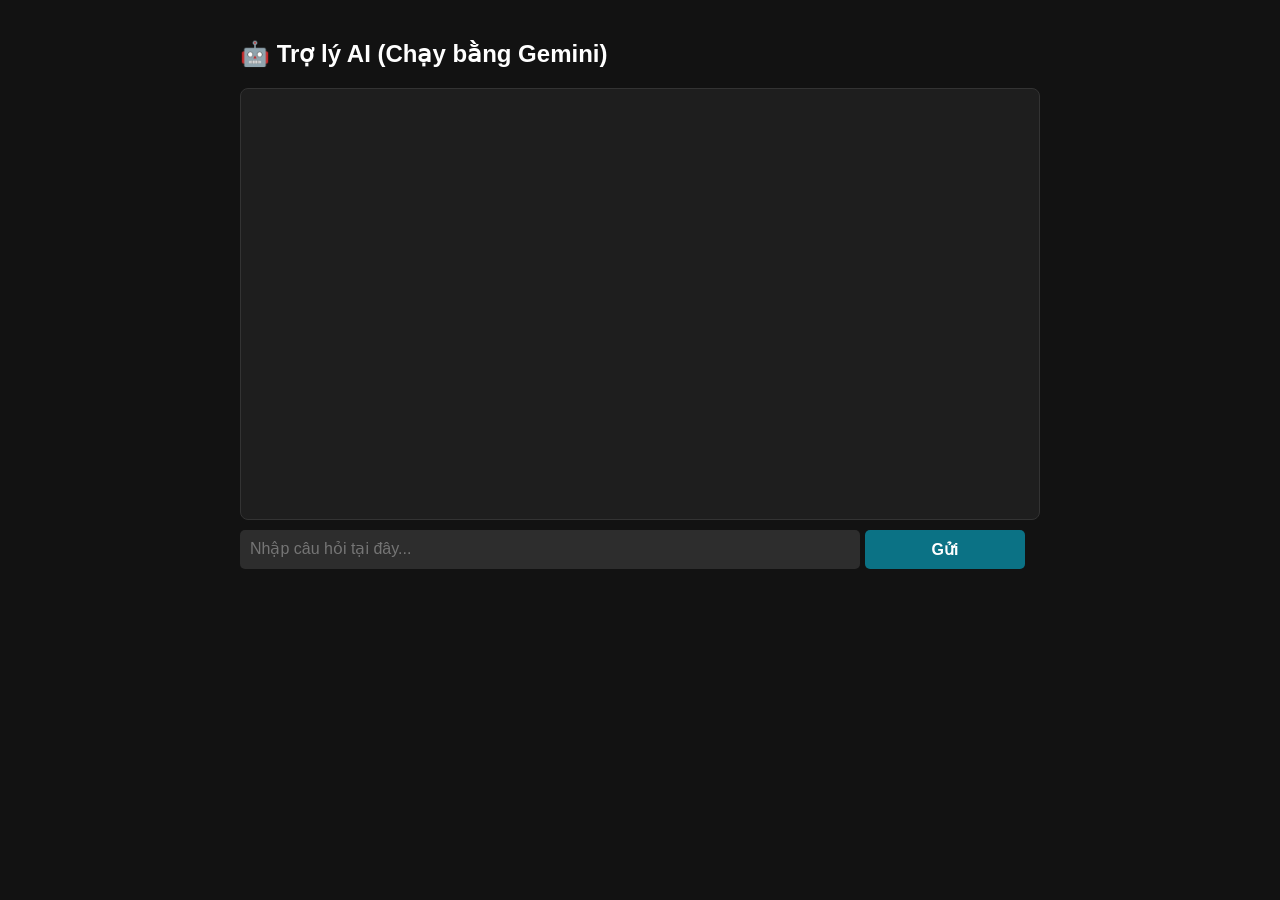
==== index.html @ d6f74a4e "Create index.html" ====
<!DOCTYPE html>
<html lang="vi">
<head>
    <meta charset="UTF-8">
    <meta name="viewport" content="width=device-width, initial-scale=1.0">
    <title>AI Chatbot Cá Nhân</title>
    <style>
        body { font-family: Arial; padding: 20px; background: #121212; color: #fff; max-width: 800px; margin: auto; }
        #chatbox { height: 400px; border: 1px solid #333; padding: 15px; overflow-y: auto; background: #1e1e1e; border-radius: 8px; margin-bottom: 10px; }
        .user-msg { color: #4dabf7; margin-bottom: 10px; }
        .ai-msg { color: #69db7c; margin-bottom: 15px; border-bottom: 1px solid #333; padding-bottom: 10px; }
        input, button { padding: 10px; border-radius: 5px; border: none; font-size: 16px; }
        input { width: 75%; background: #2d2d2d; color: white; margin-right: 5px; }
        button { background: #0b7285; color: white; cursor: pointer; font-weight: bold; width: 20%; }
        button:hover { background: #1098ad; }
    </style>
</head>
<body>
    <h2>🤖 Trợ lý AI (Chạy bằng Gemini)</h2>
    <div id="chatbox"></div>
    <div style="display: flex;">
        <input type="text" id="userInput" placeholder="Nhập câu hỏi tại đây...">
        <button onclick="askAI()" id="sendBtn">Gửi</button>
    </div>

    <script>
        async function askAI() {
            const input = document.getElementById("userInput");
            const chatbox = document.getElementById("chatbox");
            const btn = document.getElementById("sendBtn");

            if(!input.value.trim()) return;

            // In câu hỏi của bạn ra
            chatbox.innerHTML += `<div class="user-msg"><b>Bạn:</b> ${input.value}</div>`;
            const question = input.value;
            input.value = "";
            btn.innerText = "Đang gõ...";
            btn.disabled = true;

            try {
                // Gọi API ngầm qua server Netlify (Bảo mật 100%)
                const response = await fetch("/.netlify/functions/chat", {
                    method: "POST",
                    body: JSON.stringify({ message: question })
                });
                const data = await response.json();
                
                // In câu trả lời của AI ra
                // Lệnh replace giúp đổi dấu xuống dòng của AI thành thẻ <br> của HTML
                chatbox.innerHTML += `<div class="ai-msg"><b>AI:</b><br>${data.reply.replace(/\n/g, '<br>')}</div>`;
            } catch (error) {
                chatbox.innerHTML += `<div class="ai-msg" style="color:red;">Lỗi mạng hoặc Backend!</div>`;
            }
            
            chatbox.scrollTop = chatbox.scrollHeight;
            btn.innerText = "Gửi";
            btn.disabled = false;
        }
        
        document.getElementById("userInput").addEventListener("keypress", function(e) {
            if (e.key === "Enter") askAI();
        });
    </script>
</body>
</html>
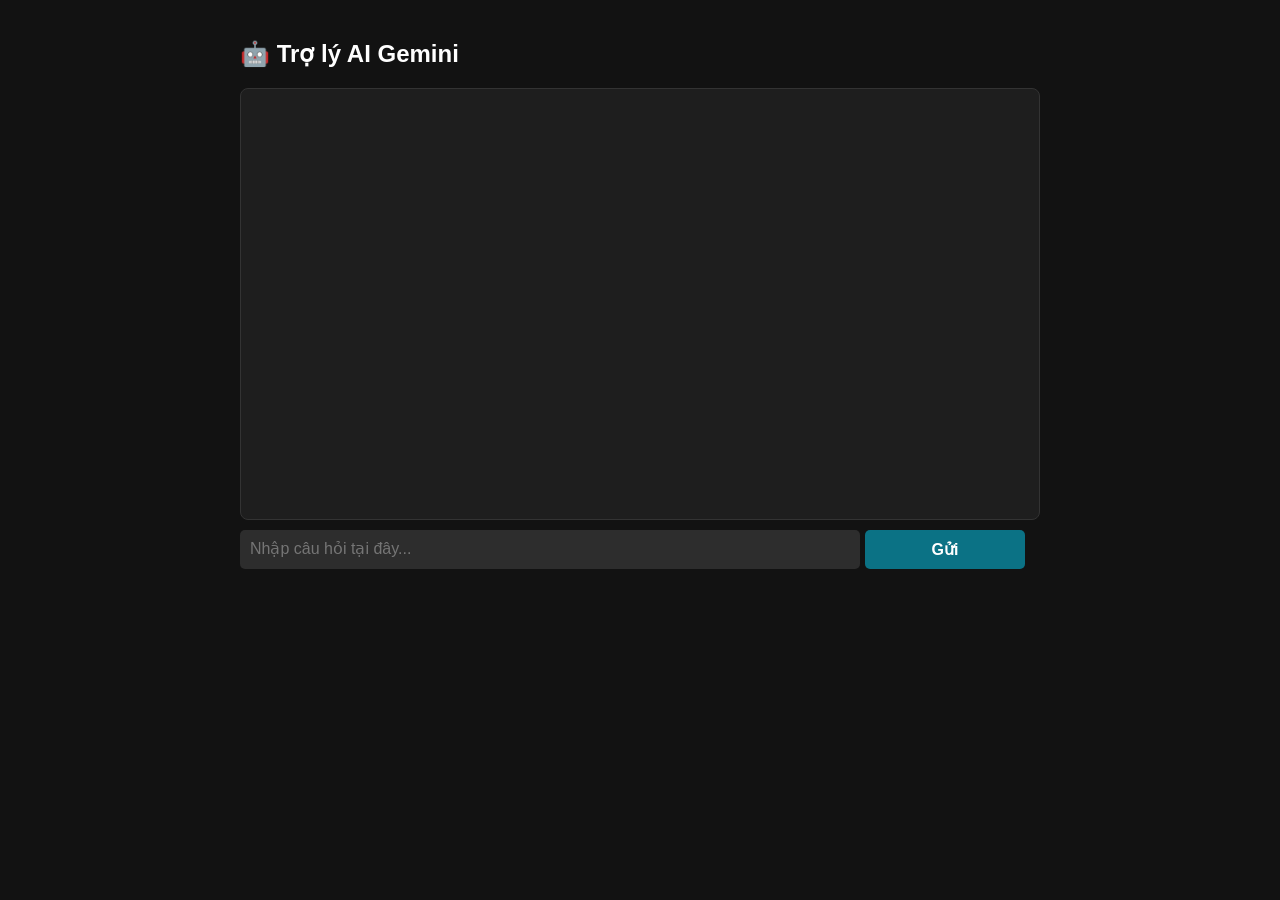
==== commit 8a049dc2: "Update index.html" ====
--- a/index.html
+++ b/index.html
@@ -16,7 +16,7 @@
     </style>
 </head>
 <body>
-    <h2>🤖 Trợ lý AI (Chạy bằng Gemini)</h2>
+    <h2>🤖 Trợ lý AI Gemini</h2>
     <div id="chatbox"></div>
     <div style="display: flex;">
         <input type="text" id="userInput" placeholder="Nhập câu hỏi tại đây...">
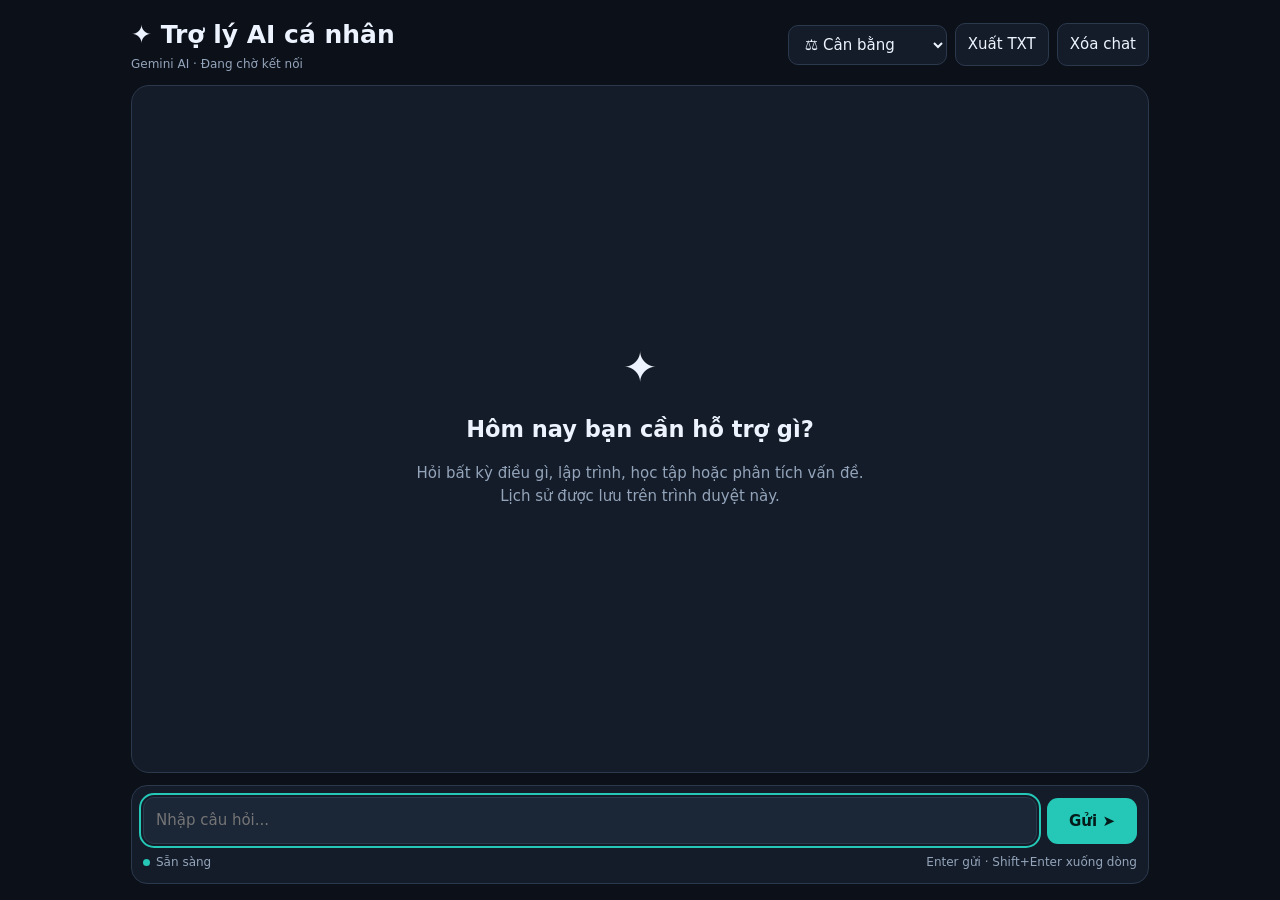
==== commit 62f4b9eb: "Update index.html" ====
--- a/index.html
+++ b/index.html
@@ -1,66 +1,674 @@
+
 <!DOCTYPE html>
 <html lang="vi">
 <head>
-    <meta charset="UTF-8">
-    <meta name="viewport" content="width=device-width, initial-scale=1.0">
-    <title>AI Chatbot Cá Nhân</title>
-    <style>
-        body { font-family: Arial; padding: 20px; background: #121212; color: #fff; max-width: 800px; margin: auto; }
-        #chatbox { height: 400px; border: 1px solid #333; padding: 15px; overflow-y: auto; background: #1e1e1e; border-radius: 8px; margin-bottom: 10px; }
-        .user-msg { color: #4dabf7; margin-bottom: 10px; }
-        .ai-msg { color: #69db7c; margin-bottom: 15px; border-bottom: 1px solid #333; padding-bottom: 10px; }
-        input, button { padding: 10px; border-radius: 5px; border: none; font-size: 16px; }
-        input { width: 75%; background: #2d2d2d; color: white; margin-right: 5px; }
-        button { background: #0b7285; color: white; cursor: pointer; font-weight: bold; width: 20%; }
-        button:hover { background: #1098ad; }
-    </style>
+  <meta charset="UTF-8">
+  <meta name="viewport" content="width=device-width, initial-scale=1">
+  <meta name="theme-color" content="#0b1019">
+  <title>Trợ lý AI cá nhân</title>
+  <style>
+    :root {
+      color-scheme: dark;
+      --bg: #0b1019;
+      --panel: #141c29;
+      --panel-2: #1b2637;
+      --border: #2b394d;
+      --text: #edf4ff;
+      --muted: #94a5bb;
+      --accent: #25c7b6;
+      --accent-dark: #103c3a;
+      --danger: #ff818a;
+    }
+
+    * { box-sizing: border-box; }
+
+    body {
+      margin: 0;
+      background: var(--bg);
+      color: var(--text);
+      font: 15px/1.55 system-ui, Arial, sans-serif;
+    }
+
+    button, select, textarea {
+      font: inherit;
+    }
+
+    button { cursor: pointer; }
+
+    button:disabled {
+      opacity: .5;
+      cursor: not-allowed;
+    }
+
+    button:focus-visible,
+    select:focus-visible,
+    textarea:focus-visible {
+      outline: 2px solid var(--accent);
+      outline-offset: 2px;
+    }
+
+    .app {
+      max-width: 1050px;
+      height: 100dvh;
+      min-height: 400px;
+      margin: auto;
+      display: flex;
+      flex-direction: column;
+      padding: 16px;
+      gap: 12px;
+    }
+
+    .header {
+      display: flex;
+      justify-content: space-between;
+      align-items: center;
+      flex-wrap: wrap;
+      gap: 12px;
+    }
+
+    h1 {
+      font-size: clamp(19px, 3vw, 25px);
+      margin: 0;
+    }
+
+    .subtitle, .status, .hint {
+      color: var(--muted);
+      font-size: 12px;
+    }
+
+    .toolbar {
+      display: flex;
+      align-items: center;
+      flex-wrap: wrap;
+      gap: 8px;
+    }
+
+    .control, .secondary {
+      background: var(--panel);
+      color: var(--text);
+      border: 1px solid var(--border);
+      border-radius: 10px;
+      padding: 9px 12px;
+    }
+
+    .secondary:hover {
+      border-color: var(--accent);
+    }
+
+    .chat {
+      flex: 1;
+      min-height: 0;
+      overflow-y: auto;
+      overflow-x: hidden;
+      background: var(--panel);
+      border: 1px solid var(--border);
+      border-radius: 18px;
+      padding: 18px;
+      display: flex;
+      flex-direction: column;
+      gap: 16px;
+      scrollbar-color: #46556b transparent;
+    }
+
+    .empty {
+      margin: auto;
+      text-align: center;
+      max-width: 480px;
+    }
+
+    .empty .symbol {
+      font-size: 42px;
+      margin-bottom: 12px;
+    }
+
+    .empty h2 { margin: 0 0 8px; }
+
+    .empty p { color: var(--muted); }
+
+    .message {
+      max-width: 86%;
+      min-width: 80px;
+      padding: 13px 16px;
+      border-radius: 16px;
+      overflow-wrap: anywhere;
+    }
+
+    .message.user {
+      align-self: flex-end;
+      background: var(--accent-dark);
+      border: 1px solid #267f75;
+      border-bottom-right-radius: 5px;
+    }
+
+    .message.model {
+      align-self: flex-start;
+      background: var(--panel-2);
+      border: 1px solid var(--border);
+      border-bottom-left-radius: 5px;
+    }
+
+    .message.error {
+      align-self: flex-start;
+      border: 1px solid #8a454f;
+      background: #3b2028;
+    }
+
+    .message-head {
+      display: flex;
+      align-items: center;
+      justify-content: space-between;
+      gap: 14px;
+      font-size: 12px;
+      font-weight: 600;
+      color: var(--accent);
+      margin-bottom: 7px;
+    }
+
+    .message.error .message-head {
+      color: var(--danger);
+    }
+
+    .message-text {
+      white-space: pre-wrap;
+      line-height: 1.65;
+    }
+
+    .message-actions {
+      display: flex;
+      gap: 10px;
+      margin-top: 9px;
+      align-items: center;
+      flex-wrap: wrap;
+    }
+
+    .copy {
+      background: transparent;
+      border: 0;
+      color: var(--muted);
+      padding: 3px 0;
+      font-size: 12px;
+    }
+
+    .copy:hover { color: var(--accent); }
+
+    .meta {
+      font-size: 11px;
+      color: var(--muted);
+    }
+
+    .composer {
+      background: var(--panel);
+      border: 1px solid var(--border);
+      border-radius: 16px;
+      padding: 11px;
+    }
+
+    .input-row {
+      display: flex;
+      align-items: flex-end;
+      gap: 10px;
+    }
+
+    textarea {
+      flex: 1;
+      min-width: 0;
+      min-height: 46px;
+      max-height: 150px;
+      resize: none;
+      padding: 11px 12px;
+      background: var(--panel-2);
+      color: var(--text);
+      border: 1px solid var(--border);
+      border-radius: 11px;
+    }
+
+    .send {
+      min-height: 46px;
+      min-width: 90px;
+      padding: 10px 16px;
+      color: #041b19;
+      background: var(--accent);
+      font-weight: 700;
+      border: none;
+      border-radius: 11px;
+    }
+
+    .send:hover:not(:disabled) {
+      background: #4be5d1;
+    }
+
+    .footer {
+      display: flex;
+      justify-content: space-between;
+      align-items: center;
+      gap: 10px;
+      margin-top: 9px;
+    }
+
+    .status {
+      overflow-wrap: anywhere;
+    }
+
+    .dot {
+      display: inline-block;
+      width: 7px;
+      height: 7px;
+      border-radius: 50%;
+      background: var(--accent);
+      margin-right: 6px;
+    }
+
+    .dot.busy { background: #ffd166; }
+
+    .dot.failed { background: var(--danger); }
+
+    @media (max-width: 600px) {
+      .app {
+        padding: 9px;
+        gap: 9px;
+      }
+
+      .header { gap: 9px; }
+
+      .toolbar { width: 100%; }
+
+      .toolbar select { flex: 1; }
+
+      .chat {
+        padding: 12px;
+        border-radius: 13px;
+      }
+
+      .message {
+        max-width: 96%;
+        padding: 11px 13px;
+      }
+
+      .send { min-width: 67px; }
+
+      .hint { display: none; }
+    }
+  </style>
 </head>
 <body>
-    <h2>🤖 Trợ lý AI Gemini</h2>
-    <div id="chatbox"></div>
-    <div style="display: flex;">
-        <input type="text" id="userInput" placeholder="Nhập câu hỏi tại đây...">
-        <button onclick="askAI()" id="sendBtn">Gửi</button>
-    </div>
-
-    <script>
-        async function askAI() {
-            const input = document.getElementById("userInput");
-            const chatbox = document.getElementById("chatbox");
-            const btn = document.getElementById("sendBtn");
-
-            if(!input.value.trim()) return;
-
-            // In câu hỏi của bạn ra
-            chatbox.innerHTML += `<div class="user-msg"><b>Bạn:</b> ${input.value}</div>`;
-            const question = input.value;
-            input.value = "";
-            btn.innerText = "Đang gõ...";
-            btn.disabled = true;
-
-            try {
-                // Gọi API ngầm qua server Netlify (Bảo mật 100%)
-                const response = await fetch("/.netlify/functions/chat", {
-                    method: "POST",
-                    body: JSON.stringify({ message: question })
-                });
-                const data = await response.json();
-                
-                // In câu trả lời của AI ra
-                // Lệnh replace giúp đổi dấu xuống dòng của AI thành thẻ <br> của HTML
-                chatbox.innerHTML += `<div class="ai-msg"><b>AI:</b><br>${data.reply.replace(/\n/g, '<br>')}</div>`;
-            } catch (error) {
-                chatbox.innerHTML += `<div class="ai-msg" style="color:red;">Lỗi mạng hoặc Backend!</div>`;
-            }
-            
-            chatbox.scrollTop = chatbox.scrollHeight;
-            btn.innerText = "Gửi";
-            btn.disabled = false;
+  <main class="app">
+    <header class="header">
+      <div>
+        <h1>✦ Trợ lý AI cá nhân</h1>
+        <div class="subtitle" id="modelLabel">
+          Gemini AI · Đang chờ kết nối
+        </div>
+      </div>
+
+      <div class="toolbar">
+        <select class="control" id="modeSelect"
+                aria-label="Chế độ trả lời">
+          <option value="fast">⚡ Nhanh</option>
+          <option value="balanced" selected>⚖ Cân bằng</option>
+          <option value="deep">🧠 Chuyên sâu</option>
+        </select>
+
+        <button class="secondary" id="exportBtn"
+                type="button">Xuất TXT</button>
+
+        <button class="secondary" id="clearBtn"
+                type="button">Xóa chat</button>
+      </div>
+    </header>
+
+    <section class="chat" id="chatbox"
+             aria-label="Lịch sử hội thoại"
+             aria-live="polite">
+    </section>
+
+    <form class="composer" id="chatForm">
+      <div class="input-row">
+        <textarea id="userInput" rows="1"
+                  maxlength="10000"
+                  placeholder="Nhập câu hỏi..."
+                  aria-label="Câu hỏi cho AI"></textarea>
+
+        <button class="send" id="sendBtn"
+                type="submit">Gửi ➤</button>
+      </div>
+
+      <div class="footer">
+        <span class="status" id="statusText">
+          <span class="dot"></span>Sẵn sàng
+        </span>
+        <span class="hint">Enter gửi · Shift+Enter xuống dòng</span>
+      </div>
+    </form>
+  </main>
+
+  <script>
+    "use strict";
+
+    const API_URL = "/.netlify/functions/chat";
+    const STORAGE_KEY = "my-ai-chat-history-v2";
+    const MAX_SAVED = 40;
+    const MAX_CONTEXT = 12;
+
+    const chatbox = document.getElementById("chatbox");
+    const form = document.getElementById("chatForm");
+    const input = document.getElementById("userInput");
+    const sendBtn = document.getElementById("sendBtn");
+    const clearBtn = document.getElementById("clearBtn");
+    const exportBtn = document.getElementById("exportBtn");
+    const modeSelect = document.getElementById("modeSelect");
+    const statusText = document.getElementById("statusText");
+    const modelLabel = document.getElementById("modelLabel");
+
+    let messages = [];
+    let busy = false;
+
+    function loadMessages() {
+      try {
+        const saved = JSON.parse(
+          localStorage.getItem(STORAGE_KEY) || "[]"
+        );
+
+        if (!Array.isArray(saved)) return;
+
+        messages = saved.filter(item =>
+          item &&
+          ["user", "model", "error"].includes(item.role) &&
+          typeof item.text === "string"
+        ).slice(-MAX_SAVED);
+      } catch {
+        messages = [];
+      }
+    }
+
+    function saveMessages() {
+      try {
+        localStorage.setItem(
+          STORAGE_KEY,
+          JSON.stringify(messages.slice(-MAX_SAVED))
+        );
+      } catch {
+        // Trang vẫn hoạt động nếu bộ nhớ bị chặn.
+      }
+    }
+
+    function setStatus(text, state = "ready") {
+      statusText.replaceChildren();
+
+      const dot = document.createElement("span");
+      dot.className = "dot";
+
+      if (state === "busy") dot.classList.add("busy");
+      if (state === "failed") dot.classList.add("failed");
+
+      statusText.append(dot, document.createTextNode(text));
+    }
+
+    function addMessage(message) {
+      const box = document.createElement("article");
+      box.className = "message " + message.role;
+
+      const head = document.createElement("div");
+      head.className = "message-head";
+      head.textContent = message.role === "user"
+        ? "Bạn"
+        : message.role === "error"
+          ? "Thông báo lỗi"
+          : "AI" + (message.model ? " · " + message.model : "");
+
+      const content = document.createElement("div");
+      content.className = "message-text";
+
+      // textContent ngăn HTML từ người dùng/AI
+      // bị thực thi thành mã trên trình duyệt.
+      content.textContent = message.text;
+
+      box.append(head, content);
+
+      if (message.role === "model") {
+        const actions = document.createElement("div");
+        actions.className = "message-actions";
+
+        const copy = document.createElement("button");
+        copy.type = "button";
+        copy.className = "copy";
+        copy.textContent = "⧉ Sao chép";
+
+        copy.addEventListener("click", async () => {
+          try {
+            await navigator.clipboard.writeText(message.text);
+            copy.textContent = "✓ Đã sao chép";
+            setTimeout(() => {
+              copy.textContent = "⧉ Sao chép";
+            }, 1500);
+          } catch {
+            copy.textContent = "Không sao chép được";
+          }
+        });
+
+        actions.append(copy);
+
+        if (message.usage?.total) {
+          const meta = document.createElement("span");
+          meta.className = "meta";
+          meta.textContent =
+            message.usage.total + " tokens";
+          actions.append(meta);
         }
-        
-        document.getElementById("userInput").addEventListener("keypress", function(e) {
-            if (e.key === "Enter") askAI();
+
+        box.append(actions);
+      }
+
+      chatbox.append(box);
+    }
+
+    function render() {
+      chatbox.replaceChildren();
+
+      if (messages.length === 0) {
+        const empty = document.createElement("div");
+        empty.className = "empty";
+
+        const symbol = document.createElement("div");
+        symbol.className = "symbol";
+        symbol.textContent = "✦";
+
+        const title = document.createElement("h2");
+        title.textContent = "Hôm nay bạn cần hỗ trợ gì?";
+
+        const description = document.createElement("p");
+        description.textContent =
+          "Hỏi bất kỳ điều gì, lập trình, học tập " +
+          "hoặc phân tích vấn đề. Lịch sử được lưu " +
+          "trên trình duyệt này.";
+
+        empty.append(symbol, title, description);
+        chatbox.append(empty);
+      } else {
+        messages.forEach(addMessage);
+      }
+
+      chatbox.scrollTop = chatbox.scrollHeight;
+    }
+
+    function pushMessage(message) {
+      messages.push(message);
+      messages = messages.slice(-MAX_SAVED);
+      saveMessages();
+      render();
+    }
+
+    function setBusy(value) {
+      busy = value;
+      sendBtn.disabled = value;
+      clearBtn.disabled = value;
+      exportBtn.disabled = value;
+      modeSelect.disabled = value;
+      sendBtn.textContent = value ? "Đang xử lý..." : "Gửi ➤";
+    }
+
+    async function askAI() {
+      if (busy) return;
+
+      const question = input.value.trim();
+      if (!question) return;
+
+      // Lấy hội thoại trước khi thêm câu hỏi mới.
+      const history = messages
+        .filter(m => m.role === "user" || m.role === "model")
+        .slice(-MAX_CONTEXT)
+        .map(m => ({
+          role: m.role,
+          text: m.text
+        }));
+
+      const mode = modeSelect.value;
+
+      pushMessage({ role: "user", text: question });
+
+      input.value = "";
+      input.style.height = "46px";
+      setBusy(true);
+      setStatus("AI đang xử lý câu hỏi...", "busy");
+
+      const controller = new AbortController();
+      const timer = setTimeout(() => controller.abort(), 45000);
+
+      try {
+        const response = await fetch(API_URL, {
+          method: "POST",
+          headers: {
+            "Content-Type": "application/json"
+          },
+          body: JSON.stringify({
+            message: question,
+            history,
+            mode
+          }),
+          signal: controller.signal
         });
-    </script>
+
+        let data;
+
+        try {
+          data = await response.json();
+        } catch {
+          throw new Error(
+            "Máy chủ trả về dữ liệu không hợp lệ."
+          );
+        }
+
+        if (!response.ok) {
+          throw new Error(
+            data?.reply || "HTTP " + response.status
+          );
+        }
+
+        if (typeof data.reply !== "string") {
+          throw new Error("Không có nội dung phản hồi.");
+        }
+
+        const isError = Boolean(data.error) ||
+          data.reply.startsWith("[BÁO LỖI]");
+
+        pushMessage({
+          role: isError ? "error" : "model",
+          text: data.reply,
+          model: data.model || "",
+          usage: data.usage || null
+        });
+
+        if (isError) {
+          setStatus("Yêu cầu chưa thành công", "failed");
+        } else {
+          modelLabel.textContent =
+            "Đang chạy: " + (data.model || "Gemini AI");
+
+          setStatus(
+            data.fallback
+              ? "Đã trả lời bằng model dự phòng"
+              : "Trả lời thành công"
+          );
+        }
+      } catch (error) {
+        const detail = error.name === "AbortError"
+          ? "Yêu cầu vượt quá 45 giây."
+          : error.message;
+
+        pushMessage({
+          role: "error",
+          text: detail
+        });
+
+        setStatus("Không thể hoàn tất yêu cầu", "failed");
+      } finally {
+        clearTimeout(timer);
+        setBusy(false);
+        input.focus();
+      }
+    }
+
+    form.addEventListener("submit", event => {
+      event.preventDefault();
+      askAI();
+    });
+
+    input.addEventListener("keydown", event => {
+      if (event.key === "Enter" && !event.shiftKey &&
+          !event.isComposing) {
+        event.preventDefault();
+        askAI();
+      }
+    });
+
+    input.addEventListener("input", () => {
+      input.style.height = "46px";
+      input.style.height =
+        Math.min(input.scrollHeight, 150) + "px";
+    });
+
+    clearBtn.addEventListener("click", () => {
+      if (busy || messages.length === 0) return;
+
+      if (!confirm("Xóa toàn bộ lịch sử chat trên máy này?")) {
+        return;
+      }
+
+      messages = [];
+      saveMessages();
+      modelLabel.textContent = "Gemini AI · Sẵn sàng";
+      setStatus("Đã xóa hội thoại");
+      render();
+    });
+
+    exportBtn.addEventListener("click", () => {
+      if (busy || messages.length === 0) return;
+
+      const content = messages.map(m => {
+        const name = m.role === "user"
+          ? "Bạn"
+          : m.role === "error"
+            ? "Lỗi"
+            : "AI";
+
+        return name + ":\n" + m.text;
+      }).join("\n\n--------------------\n\n");
+
+      const blob = new Blob([content], {
+        type: "text/plain;charset=utf-8"
+      });
+
+      const url = URL.createObjectURL(blob);
+      const link = document.createElement("a");
+      link.href = url;
+      link.download = "lich-su-chat-ai.txt";
+      link.click();
+
+      setTimeout(() => URL.revokeObjectURL(url), 1000);
+    });
+
+    loadMessages();
+    render();
+    input.focus();
+  </script>
 </body>
 </html>
